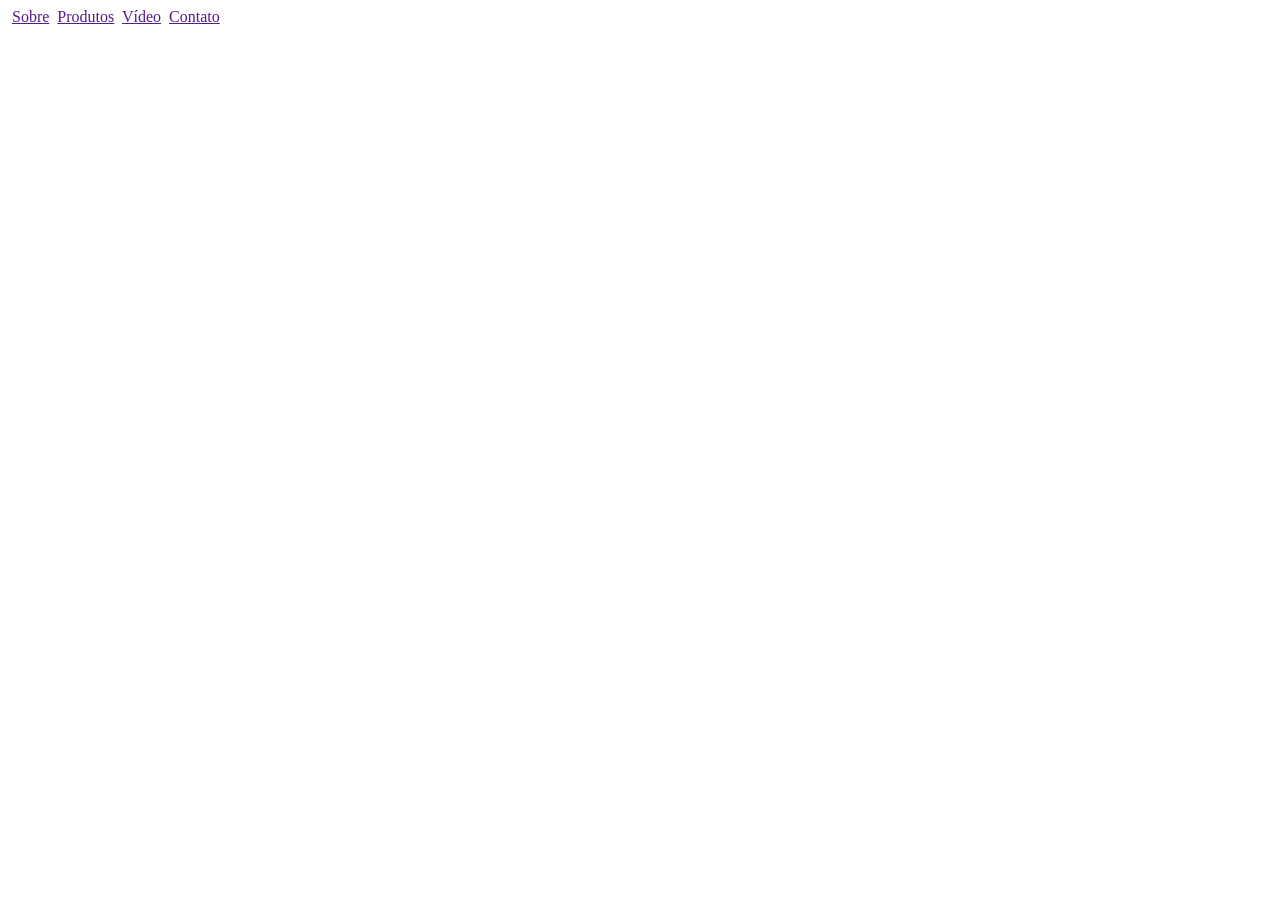
==== Maitesala2/src/index.html @ ee7d8377 "Update index.html" ====
<!DOCTYPE html>
<html lang="en">
<head>
    <meta charset="UTF-8">
    <meta name="viewport" content="width=device-width, initial-scale=1.0">
    <title>Bolo</title>
    <link rel="stylesheet" href="style.css">
</head>
<body>
    <nav>
        <span>
            <img src="" alt="">
            <a href="">Sobre</a>
        </span>
        <span>
            <img src="" alt="">
            <a href="">Produtos</a>
        </span>
        <span>
            <img src="" alt="">
            <a href="">Vídeo</a>
        </span>
        <span>
            <img src="" alt="">
            <a href="">Contato</a>
        </span>
    </nav>
    </nav>
    </nav>

    </nav>
    <main>

    </main>
    <footer>

    </footer>
    <script src="script.js"></script>
</body>
</html>
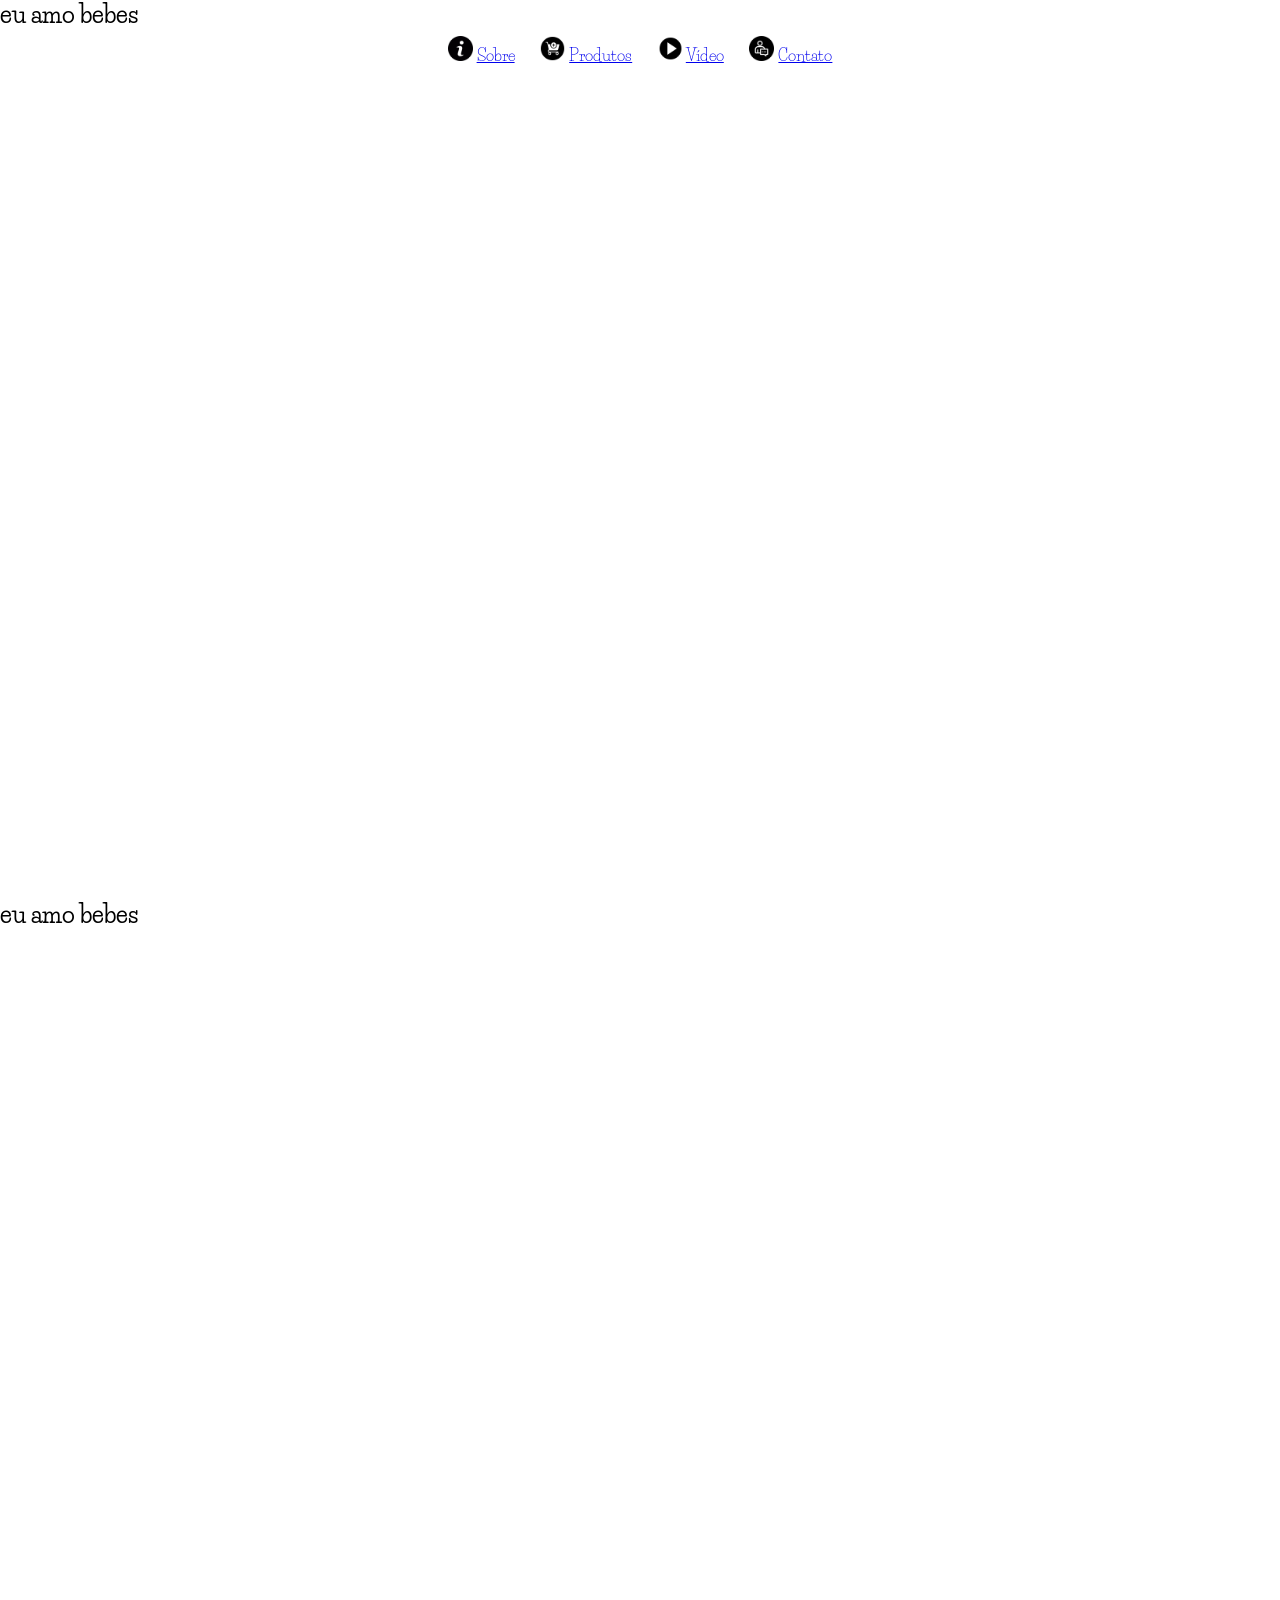
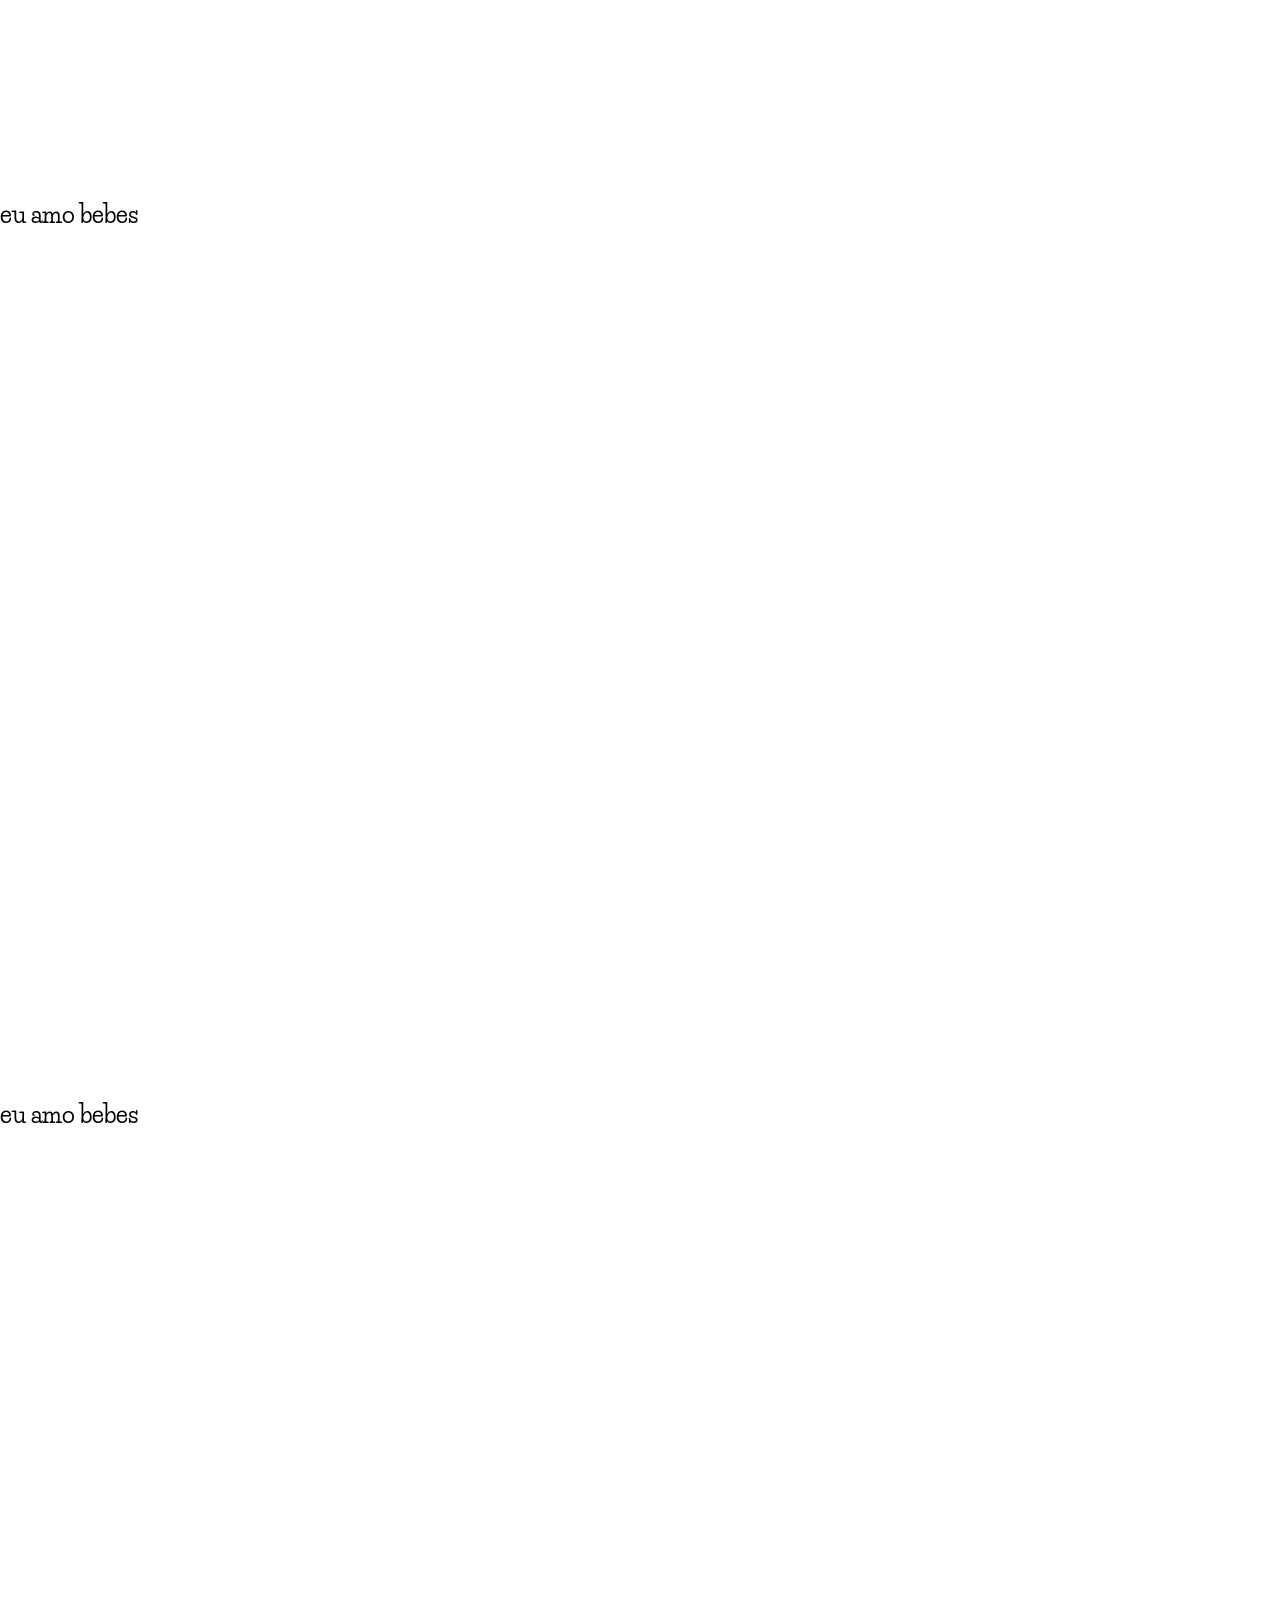
==== commit 6ba8dede: "Add files via upload" ====
--- a/Maitesala2/src/index.html
+++ b/Maitesala2/src/index.html
@@ -3,26 +3,30 @@
 <head>
     <meta charset="UTF-8">
     <meta name="viewport" content="width=device-width, initial-scale=1.0">
-    <title>Bolo</title>
+    <title>Bebes</title>
     <link rel="stylesheet" href="style.css">
+    <link rel="preconnect" href="https://fonts.googleapis.com">
+    <link rel="preconnect" href="https://fonts.gstatic.com" crossorigin>
+    <link href="https://fonts.googleapis.com/css2?family=Life+Savers:wght@400;700;800&display=swap" rel="stylesheet">
+
 </head>
 <body>
     <nav>
         <span>
-            <img src="" alt="">
-            <a href="">Sobre</a>
+            <img src="../assets/icons/BotaoSobre.png" alt=""width="25px" height="25px">
+            <a href="#s1">Sobre</a>
         </span>
         <span>
-            <img src="" alt="">
-            <a href="">Produtos</a>
+            <img src="../assets/icons/BotaoProdutos.png" alt=""width="25px" height="25px">
+            <a href="#s2">Produtos</a>
         </span>
         <span>
-            <img src="" alt="">
-            <a href="">Vídeo</a>
+            <img src="../assets/icons/BotaoVideo.png" alt=""width="25px" height="25px">
+            <a href="#s3">Vídeo</a>
         </span>
         <span>
-            <img src="" alt="">
-            <a href="">Contato</a>
+            <img src="../assets/icons/BotaoContato.png" alt=""width="25px" height="25px">
+            <a href="#s4">Contato</a>
         </span>
     </nav>
     </nav>
@@ -30,11 +34,25 @@
 
     </nav>
     <main>
+        <section id="s1">
+                <h1>eu amo bebes</h1>
+        </section>
 
+        <section id="s2">
+                <h1>eu amo bebes</h1>
+        </section>
+
+        <section id="s3">
+                <h1>eu amo bebes</h1>
+        </section>
+
+        <section id="s4">
+                <h1>eu amo bebes</h1>
+            </section>
     </main>
     <footer>
 
     </footer>
     <script src="script.js"></script>
 </body>
-</html>
+</html>
--- a/Maitesala2/src/style.css
+++ b/Maitesala2/src/style.css
@@ -0,0 +1,65 @@
+:root{
+    --text-color: #ff0a54;
+    --bg: #ff477e;
+    --lgrrosaclaro: #fbb1bd;
+    --rosaclaro2:#f7cad0;
+    --rosaclaro3:#fae0e4;
+    --rosaclaro4:#fddde1;
+}
+
+*{
+    margin: 0;
+    padding: 0;
+    box-sizing: border-box;
+    scroll-behavior: smooth;
+}
+
+body{
+    font-family: "Life Savers", serif;
+  font-weight: 400;
+  font-style: normal;
+}
+
+.life-savers-bold {
+  font-family: "Life Savers", serif;
+  font-weight: 700;
+  font-style: normal;
+}
+
+.life-savers-extrabold {
+  font-family: "Life Savers", serif;
+  font-weight: 800;
+  font-style: normal;
+}
+
+    
+nav{
+    width: 100%;
+    position: fixed;
+    top: 0;
+    background-color: transparent;
+    display: flex;
+    align-items: center;
+    justify-content: center;
+    gap: 2vw;
+    height: 100px;
+    z-index: 999;
+    animation: decimal 1s ease-in-out;
+    transition: all 1s ease-in-out;
+}
+
+nav.scroll{
+    background-color: var(--bg);
+}
+
+@keyframes decima {
+    0%{
+        tranform: translateY(-100%);
+    }
+}
+
+section{
+    min-height: 100vh;
+    height: auto;
+}
+
